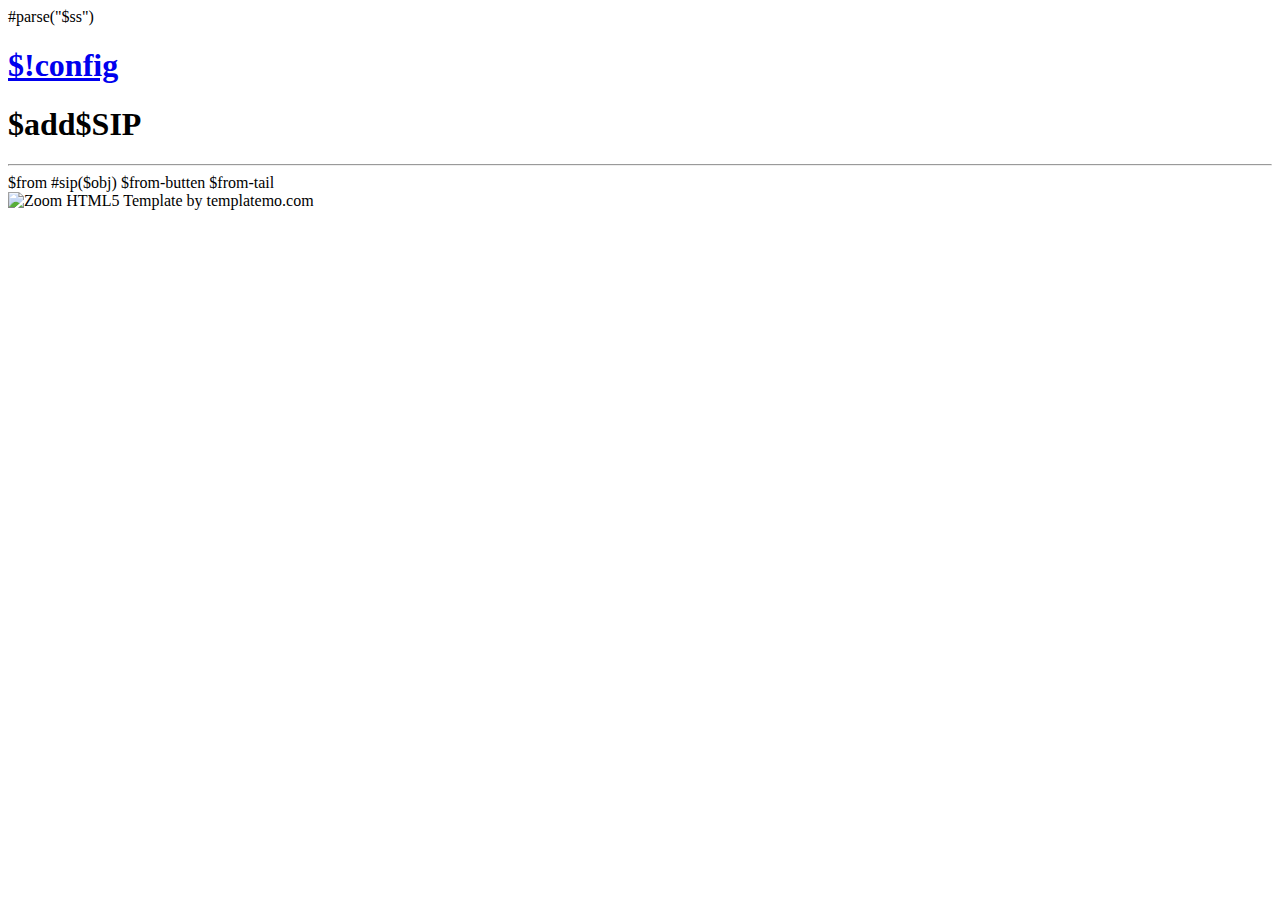
==== src/main/webapp/WEB-INF/sip.html @ 377177bc "sip测试" ====
<!DOCTYPE html>
<!--引入标签库  -->
#parse("$ss")
<!--[if lt IE 7]>      <html class="no-js lt-ie9 lt-ie8 lt-ie7"> <![endif]-->
<!--[if IE 7]>         <html class="no-js lt-ie9 lt-ie8"> <![endif]-->
<!--[if IE 8]>         <html class="no-js lt-ie9"> <![endif]-->
<!--[if gt IE 8]><!--> <html class="no-js"> <!--<![endif]-->
    <head>
        <meta charset="utf-8">
        <!--[if IE]><meta http-equiv="X-UA-Compatible" content="IE=edge,chrome=1"><![endif]-->
        
        <title>$config </title>
        
        <meta name="description" content="">
        <meta name="viewport" content="width=device-width">
        
        <link rel="stylesheet" href="css/bootstrap.min.css">
        <link rel="stylesheet" href="css/font-awesome.min.css">
        <link rel="stylesheet" href="css/templatemo_main.css">
    </head>
    <body>
    
    <h1 class="templatemo-site-title">
      <a href="#">$!config</a>
   </h1>
 <!--=========================sip配置================================= -->

          <div class="sip-center" >
<h1>$add$SIP</h1> 
<hr>
 <!-- #tablerows($color $greatlakes ) -->
$from
#sip($obj)
$from-butten
$from-tail
     </div>
    <div id="main-wrapper">
            <!--[if lt IE 7]>
                <p class="chromeframe">You are using an <strong>outdated</strong> browser. Please <a href="http://browsehappy.com/">upgrade your browser</a> or <a href="#/chromeframe/?redirect=true">activate Google Chrome Frame</a> to improve your experience.</p>
            <![endif]-->

            <div class="col-xs-12 col-sm-12 col-md-12 col-lg-12 text-center templatemo-logo margin-top-20">
                
            </div>
            <div class="image-section">
                <div class="image-container">
                    <img src="images/zoom-bg-1.jpg" id="menu-img" class="main-img inactive" alt="Zoom HTML5 Template by templatemo.com">
                     
                </div>
            </div>
          
                        
                    </div><!-- /.templatemo-content -->  
                </div><!-- /.templatemo-content-wrapper --> 
            </div><!-- /.row --> 

            <div class="row">
                <div class="col-lg-12 col-md-12 col-sm-12 col-xs-12 footer">
                  
                </div><!-- /.footer --> 
            </div>

		</div><!-- /#main-wrapper -->
        
        <div id="preloader">
            <div id="status">&nbsp;</div>
        </div><!-- /#preloader -->
        
        <script src="js/jquery.min.js"></script>
        <script src="js/jquery-ui.min.js"></script>
        <script src="js/jquery.backstretch.min.js"></script>
        <script src="js/templatemo_script.js"></script>

    </body> 
</html>
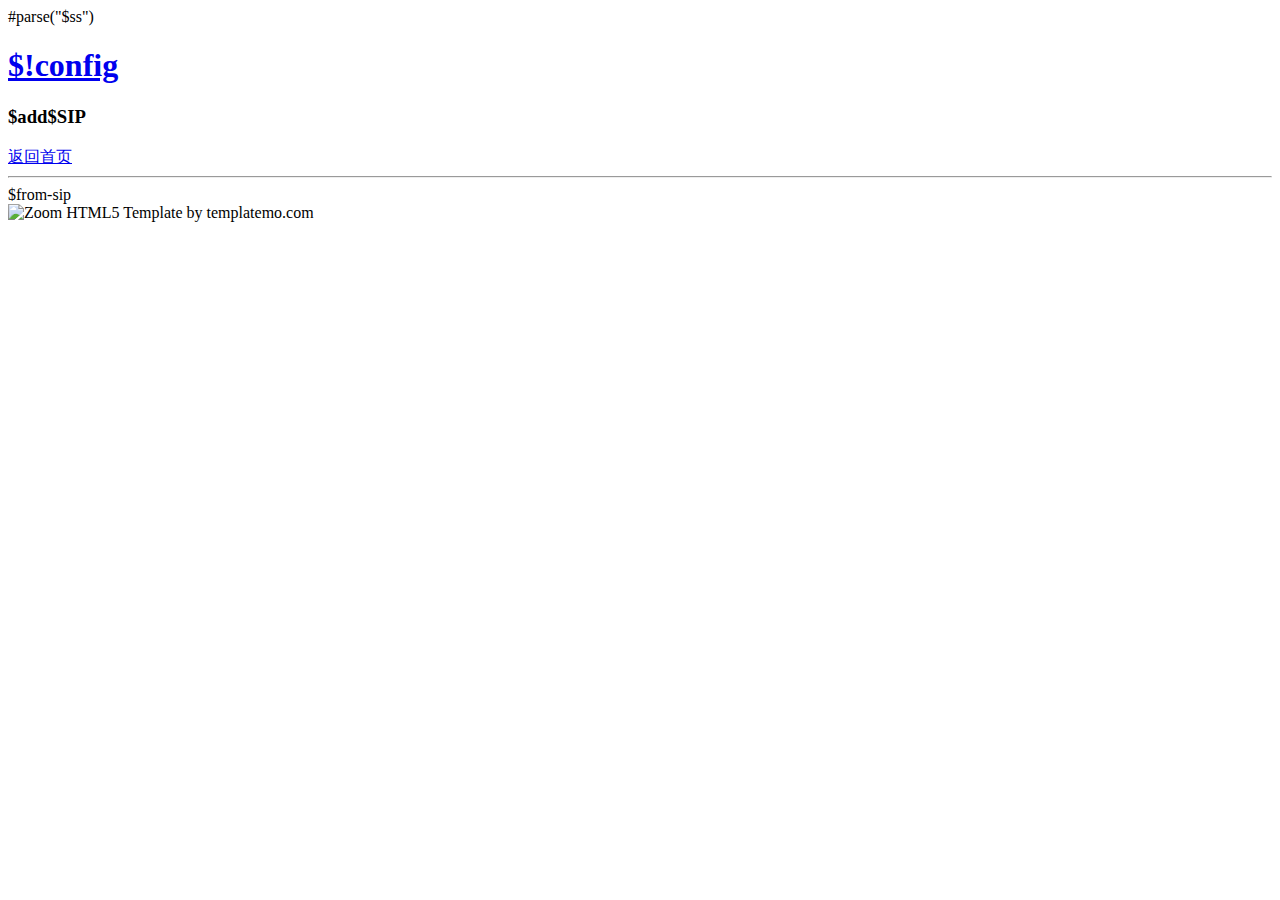
==== commit 97ca7ba3: "sip配置完成" ====
--- a/src/main/webapp/WEB-INF/sip.html
+++ b/src/main/webapp/WEB-INF/sip.html
@@ -27,14 +27,14 @@
  <!--=========================sip配置================================= -->
 
           <div class="sip-center" >
-<h1>$add$SIP</h1> 
-<hr>
+<h3>$add$SIP</h3>
+<span class="span_sip"><a href="../Asterisk-Jfinal/hello">返回首页</a>
+<hr></span>
  <!-- #tablerows($color $greatlakes ) -->
-$from
-#sip($obj)
-$from-butten
-$from-tail
-     </div>
+$from-sip
+
+     </div >
+
     <div id="main-wrapper">
             <!--[if lt IE 7]>
                 <p class="chromeframe">You are using an <strong>outdated</strong> browser. Please <a href="http://browsehappy.com/">upgrade your browser</a> or <a href="#/chromeframe/?redirect=true">activate Google Chrome Frame</a> to improve your experience.</p>
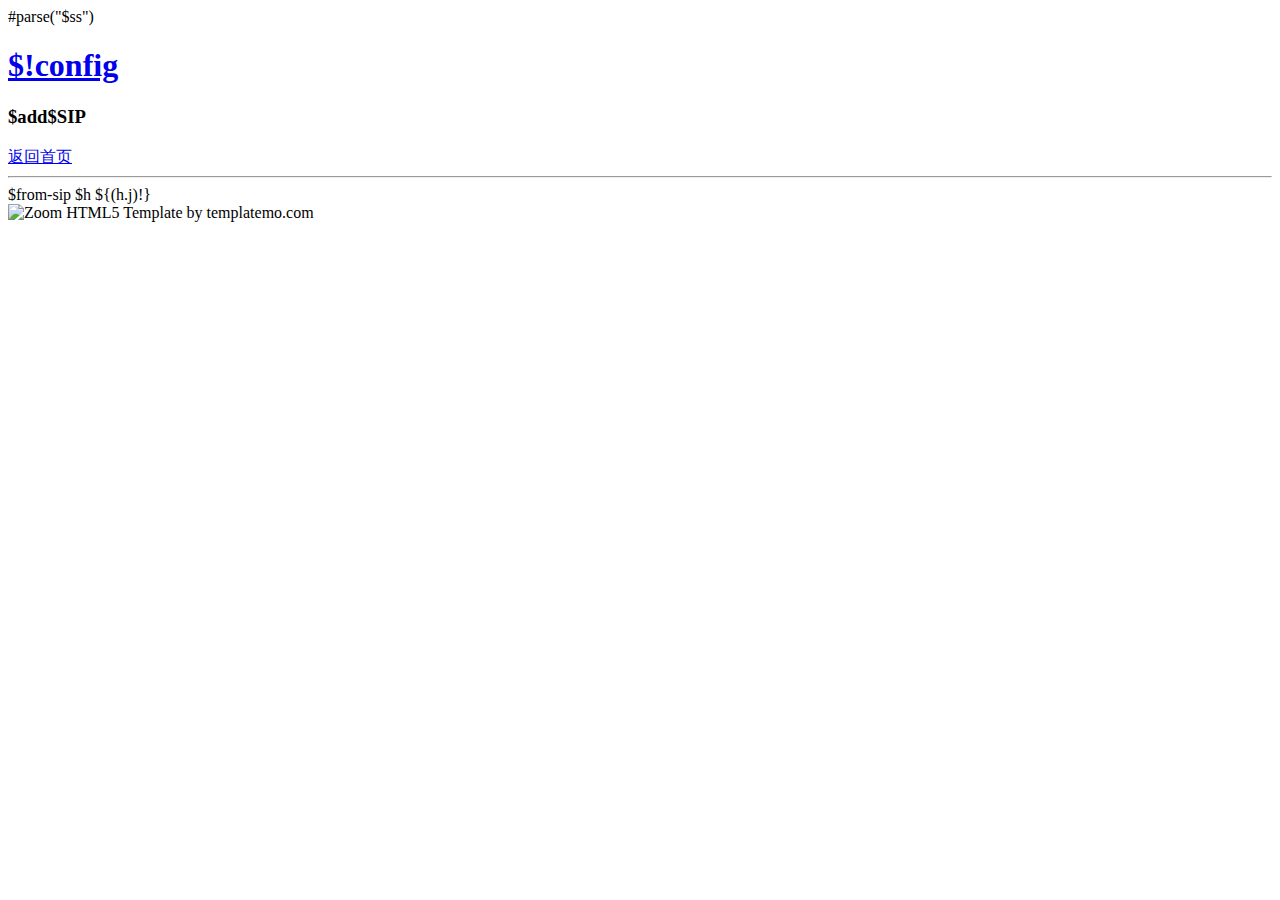
==== commit 715aacba: "样式出错版本" ====
--- a/src/main/webapp/WEB-INF/sip.html
+++ b/src/main/webapp/WEB-INF/sip.html
@@ -16,8 +16,6 @@
         <meta name="viewport" content="width=device-width">
         
         <link rel="stylesheet" href="css/bootstrap.min.css">
-        <link rel="stylesheet" href="css/font-awesome.min.css">
-        <link rel="stylesheet" href="css/templatemo_main.css">
     </head>
     <body>
     
@@ -32,7 +30,8 @@
 <hr></span>
  <!-- #tablerows($color $greatlakes ) -->
 $from-sip
-
+$h
+${(h.j)!}
      </div >
 
     <div id="main-wrapper">
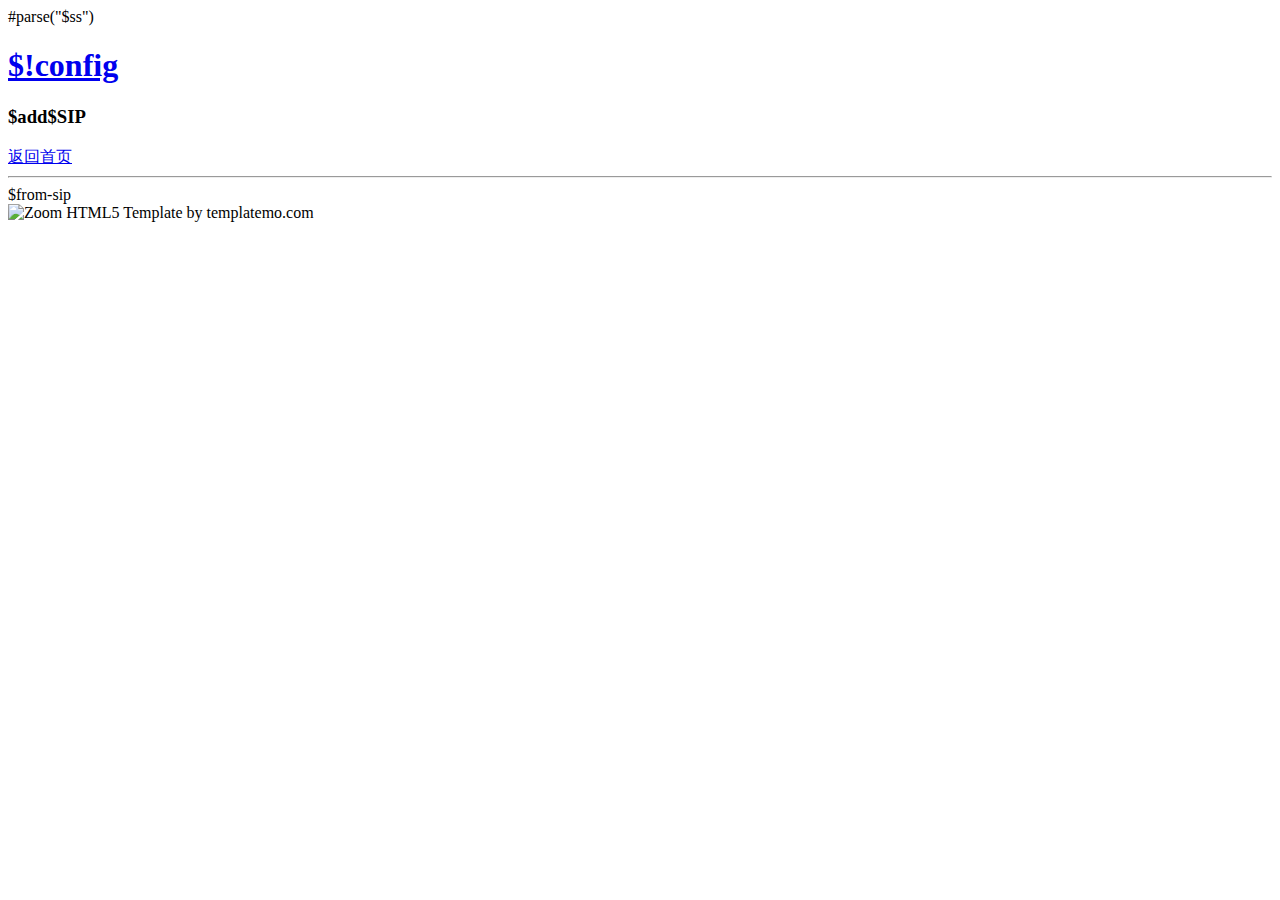
==== commit 888b9aff: "sip配置加返回值完成2016/9/30" ====
--- a/src/main/webapp/WEB-INF/sip.html
+++ b/src/main/webapp/WEB-INF/sip.html
@@ -16,6 +16,8 @@
         <meta name="viewport" content="width=device-width">
         
         <link rel="stylesheet" href="css/bootstrap.min.css">
+        <link rel="stylesheet" href="css/font-awesome.min.css">
+        <link rel="stylesheet" href="css/templatemo_main.css">
     </head>
     <body>
     
@@ -26,12 +28,11 @@
 
           <div class="sip-center" >
 <h3>$add$SIP</h3>
-<span class="span_sip"><a href="../Asterisk-Jfinal/hello">返回首页</a>
+<span class="span_sip"><a href="../Asterisk-Jfinal/index">返回首页</a>
 <hr></span>
  <!-- #tablerows($color $greatlakes ) -->
 $from-sip
-$h
-${(h.j)!}
+
      </div >
 
     <div id="main-wrapper">
@@ -65,7 +66,7 @@
         <div id="preloader">
             <div id="status">&nbsp;</div>
         </div><!-- /#preloader -->
-        
+            <script src="js/sip.js"></script>
         <script src="js/jquery.min.js"></script>
         <script src="js/jquery-ui.min.js"></script>
         <script src="js/jquery.backstretch.min.js"></script>
